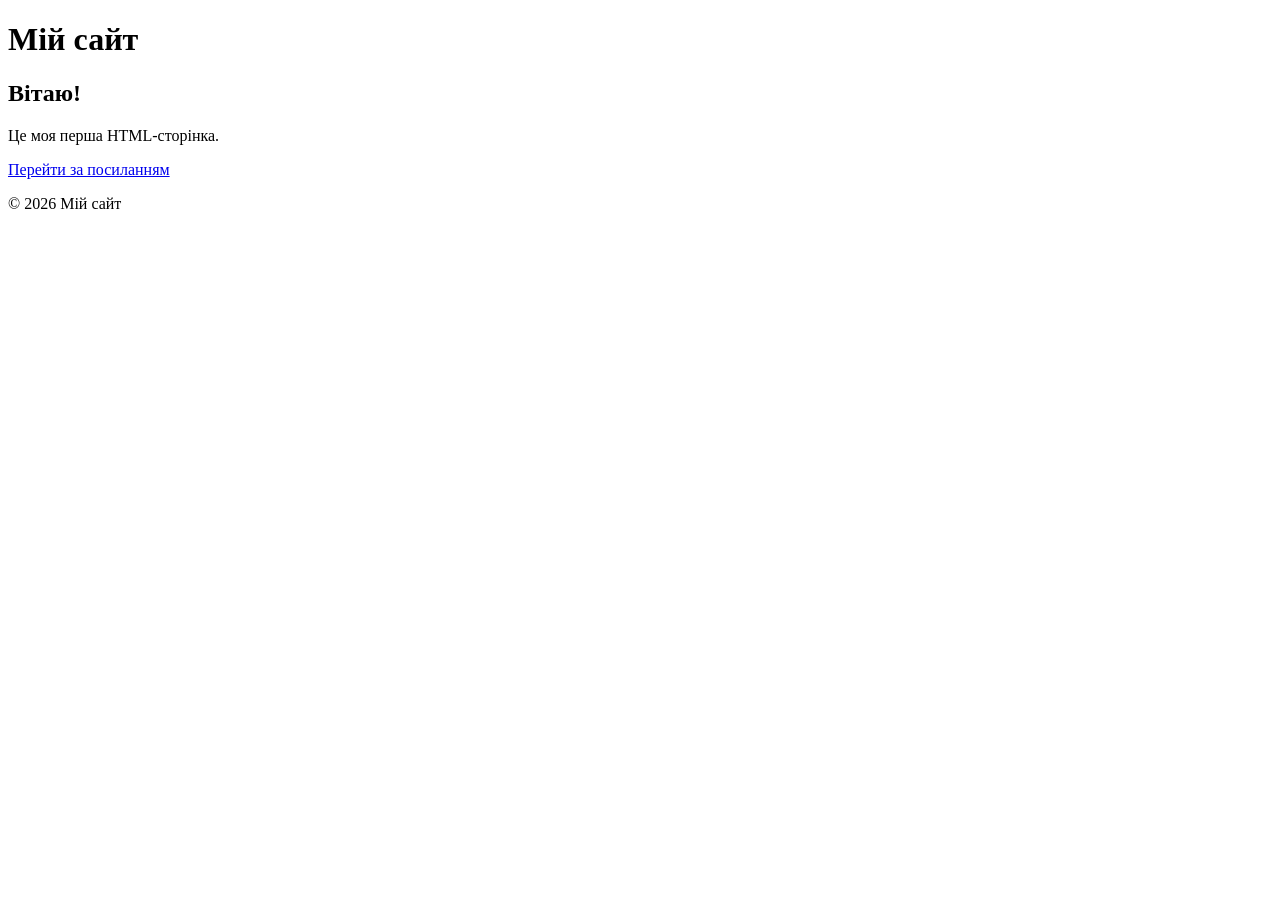
==== aboutme.html @ b9122873 "make site" ====
<!DOCTYPE html>
<html lang="uk">
<head>
    <meta charset="UTF-8">
    <meta name="viewport" content="width=device-width, initial-scale=1.0">

    <title>Моя сторінка</title>
</head>

<body>

    <header>
        <h1>Мій сайт</h1>
    </header>

    <main>
        <h2>Вітаю!</h2>

        <p>Це моя перша HTML-сторінка.</p>

        <a href="https://example.com">Перейти за посиланням</a>
    </main>

    <footer>
        <p>© 2026 Мій сайт</p>
    </footer>

</body>
</html>
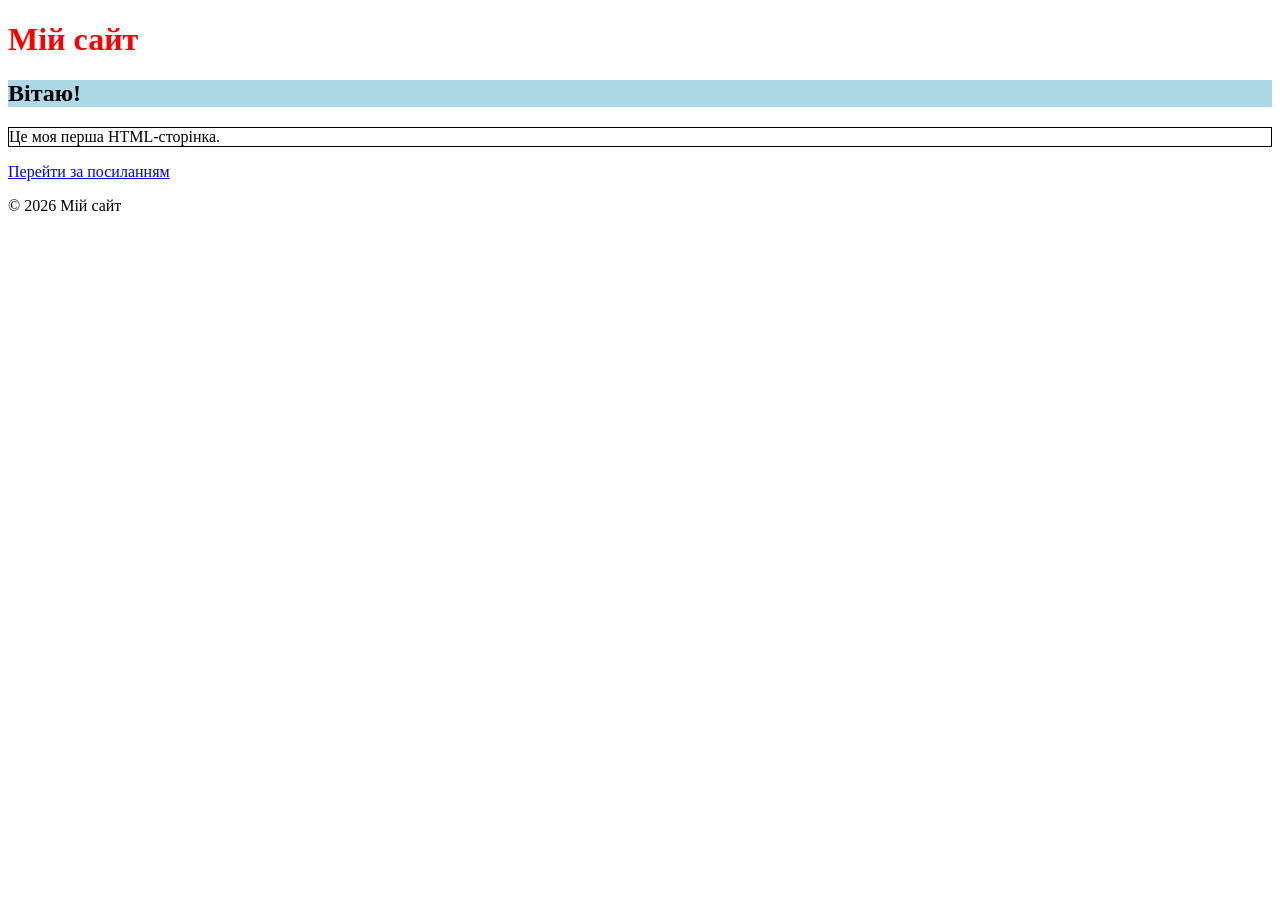
==== commit 8679d525: "style" ====
--- a/aboutme.html
+++ b/aboutme.html
@@ -3,20 +3,20 @@
 <head>
     <meta charset="UTF-8">
     <meta name="viewport" content="width=device-width, initial-scale=1.0">
-
+    <link href="./style.css" rel="stylesheet"/> 
     <title>Моя сторінка</title>
 </head>
 
 <body>
 
     <header>
-        <h1>Мій сайт</h1>
+        <h1 class="first_class" id="first_id">Мій сайт</h1>
     </header>
 
     <main>
-        <h2>Вітаю!</h2>
+        <h2 class="second_class">Вітаю!</h2>
 
-        <p>Це моя перша HTML-сторінка.</p>
+        <p class="text" >Це моя перша HTML-сторінка.</p>
 
         <a href="https://example.com">Перейти за посиланням</a>
     </main>
--- a/style.css
+++ b/style.css
@@ -0,0 +1,20 @@
+.first_class{
+    color: red;
+}
+
+.second_class{
+    background-color: lightblue;
+}
+
+.text{
+    border: 1px solid black;
+}
+
+
+#phone{
+    opacity: 0.5;
+}
+
+img{
+    width: 300px;
+}
